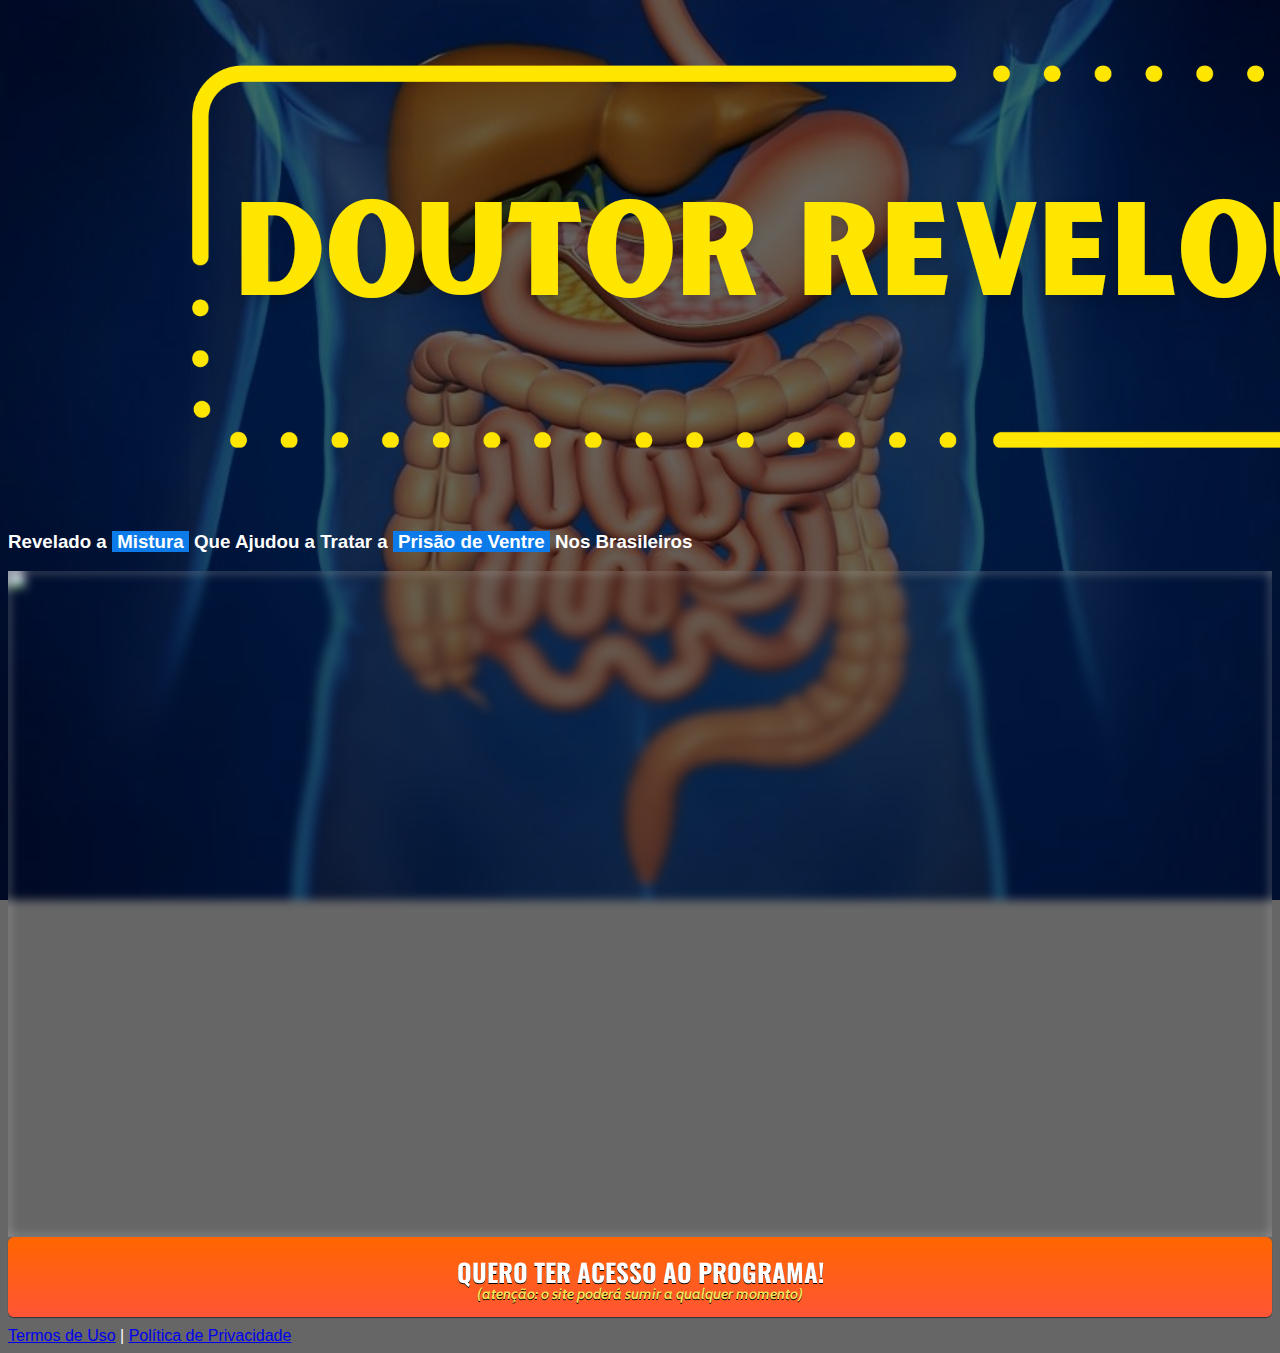
==== index.html @ 88ce3463 "Update index.html" ====
<!DOCTYPE html>
<html lang="pt-br">
  <head>
    <meta charset="utf-8">
    <meta name="viewport" content="width=device-width, initial-scale=1, shrink-to-fit=no">

    <link rel="stylesheet" href="https://stackpath.bootstrapcdn.com/bootstrap/4.1.3/css/bootstrap.min.css" integrity="sha384-MCw98/SFnGE8fJT3GXwEOngsV7Zt27NXFoaoApmYm81iuXoPkFOJwJ8ERdknLPMO" crossorigin="anonymous">

    <link rel="preconnect" href="https://fonts.googleapis.com">
    <link rel="preconnect" href="https://fonts.gstatic.com" crossorigin>
    <link href="https://fonts.googleapis.com/css2?family=Cabin:ital,wght@0,400;0,500;0,600;0,700;1,400;1,500;1,600;1,700&family=Dosis:wght@200;300;400;500;600;700;800&family=Oswald:wght@200;300;400;500;600;700&family=Signika:wght@300;400;500;600;700&display=swap" rel="stylesheet">

    <link rel="stylesheet" href="./assets/css/com.css">

    <!-- Título da Página -->
    <title>Ritual Esvazia Tudo</title>
    
    <style type="text/css">
      body {
        color: white;
        background-image: url("assets/img/teste2.jpg");
        background-color: rgba(0, 0, 0, 0.6);
        background-position: center;
        background-size: cover;
        background-attachment: fixed;
        background-blend-mode: darken;
      }
    </style>


<!-- Meta Pixel Code -->
<script>
  !function(f,b,e,v,n,t,s)
  {if(f.fbq)return;n=f.fbq=function(){n.callMethod?
  n.callMethod.apply(n,arguments):n.queue.push(arguments)};
  if(!f._fbq)f._fbq=n;n.push=n;n.loaded=!0;n.version='2.0';
  n.queue=[];t=b.createElement(e);t.async=!0;
  t.src=v;s=b.getElementsByTagName(e)[0];
  s.parentNode.insertBefore(t,s)}(window, document,'script',
  'https://connect.facebook.net/en_US/fbevents.js');
  fbq('init', '705395867938984');
  fbq('track', 'ViewContent');
</script>
<noscript><img height="1" width="1" style="display:none"
  src="https://www.facebook.com/tr?id=705395867938984&ev=ViewContent&noscript=1"
/></noscript>
<!-- End Meta Pixel Code -->


  </head>
  <body>
    
    <header class="py-4">
      <div class="container">
        <div class="row justify-content-center">
          <div class="col-lg-8 text-center">
            <!-- Imagem Ultrasecreto -->
            <img class="img-fluid" src="./assets/img/zz.png">

            <!-- Headline -->
            <h3 class="my-4"><b>Revelado a <span style="background-color: #0C7BE9; color: #FFFFFF;">&nbsp;Mistura&nbsp;</span> Que Ajudou a Tratar a <span style="background-color: #0C7BE9; color: #FFFFFF;">&nbsp;Prisão de Ventre&nbsp;</span> Nos Brasileiros</b></h3>
		  
            <!-- VSL -->
        <div id="vid_64065eeeae81460009196acf" style="position:relative;width:100%;padding: 52.6829268292683% 0 0;"><img id="thumb_64065eeeae81460009196acf" src="https://images.converteai.net/3f25413f-8b52-468e-8d15-c5f37cd7dca4/players/64065eeeae81460009196acf/thumbnail.jpg" style="position:absolute;top:0;left:0;width:100%;height:100%;object-fit:cover;display:block;"><div id="backdrop_64065eeeae81460009196acf" style="position:absolute;top:0;width:100%;height:100%;-webkit-backdrop-filter:blur(5px);backdrop-filter:blur(5px);"></div></div><script type="text/javascript" id="scr_64065eeeae81460009196acf">var s=document.createElement("script");s.src="https://scripts.converteai.net/3f25413f-8b52-468e-8d15-c5f37cd7dca4/players/64065eeeae81460009196acf/player.js",s.async=!0,document.head.appendChild(s);</script>	  
		  
		  
            <!-- Botão -->
            <div id="cta1" class="mt-4 d-none">
              <a href="https://pay.kiwify.com.br/I4vND12" class="a-btn" style="text-decoration: none;">
                <span class="span-btn">QUERO TER ACESSO AO PROGRAMA!</span>
                <span class="span-btn2">(atenção: o site poderá sumir a qualquer momento)</span>
              </a>
            </div>

            <!-- Termos de Uso e Política de Privacidade -->
            <div class="text-white mt-4"><a href="termos.html" class="text-white">Termos de Uso</a> | <a href="privacidade.html" class="text-white">Política de Privacidade</a></div>
          </div>
        </div>
      </div>
    </header>

    <script type="text/javascript">
      setTimeout(() => {document.getElementById("cta1").classList.remove("d-none")}, 1044000); // temporização da Call to Action (em milissegundos)
    </script>

    <script src="https://code.jquery.com/jquery-3.3.1.slim.min.js" integrity="sha384-q8i/X+965DzO0rT7abK41JStQIAqVgRVzpbzo5smXKp4YfRvH+8abtTE1Pi6jizo" crossorigin="anonymous"></script>
    <script src="https://cdnjs.cloudflare.com/ajax/libs/popper.js/1.14.3/umd/popper.min.js" integrity="sha384-ZMP7rVo3mIykV+2+9J3UJ46jBk0WLaUAdn689aCwoqbBJiSnjAK/l8WvCWPIPm49" crossorigin="anonymous"></script>
    <script src="https://stackpath.bootstrapcdn.com/bootstrap/4.1.3/js/bootstrap.min.js" integrity="sha384-ChfqqxuZUCnJSK3+MXmPNIyE6ZbWh2IMqE241rYiqJxyMiZ6OW/JmZQ5stwEULTy" crossorigin="anonymous"></script>
    <script src="./assets/js/com.js"></script>
---- assets/css/com.css ----
@media (max-width: 768px) {
  .video-player {
    width: 100%;
    background: 0 0;
  }
  .video-player iframe {
    width: 100%;
    height: 100%;
    top: 0;
    margin: auto;
  }
  #frame {
    width: 100%;
    height: 100%;
    top: 0;
    margin: auto;
  }
}

* {
  font-family: helvetica, arial, sans-serif;
}

body {
  font-size: 16px;
}

.fb-comments {
  border: 1px solid #e9ebee;
  border-radius: 3px;
  padding: 0 15px;
  padding-bottom: 15px;
  margin: auto;
  position: relative;
  color: #4267b2;
}

.fb-comments-header {
  padding: 15px 0;
  border-bottom: 1px solid #e9ebee;
}

.fb-comments-header span {
  color: #000;
  font-weight: 700;
  font-size: 0.9em;
}

.fb-comments-comment {
  border: none;
  padding: 0;
  margin: 10px 0;
  width: 100%;
}

.fb-comments-reply-wrapper {
  margin-left: 60px;
  border-left: 1px dotted #e9ebee;
  padding-left: 5px;
}

tr,
td {
  border: none;
  margin: 0;
}

td {
  padding: 2.5px;
}

tr {
  padding: 2.5px 0;
}

.fb-comments-comment-img {
  vertical-align: top;
  width: 48px;
  padding-right: 5px;
}

.fb-comments-comment-img img {
  max-width: 48px;
  border-radius: 25px;
}

.fb-comments-comment-name {
  font-size: 0.85em;
}

.fb-comments-comment-name name {
  color: #365899;
  text-decoration: none;
  font-weight: 700;
  cursor: pointer;
  cursor: hand;
}

.fb-comments-comment-name name:hover {
  text-decoration: underline;
}

.fb-comments-comment-name occupation {
  color: #90949c;
}

.fb-comments-comment-text {
  font-size: 0.9em;
  color: #000;
  border-radius: 21px;
  background-color: #eaebef;
  padding: 10px 20px;
}

.fb-comments-comment-actions like,
.fb-comments-comment-actions reply {
  font-size: 0.75em;
  color: #4267b2;
  text-decoration: none;
  cursor: pointer;
  cursor: hand;
}

.fb-comments-comment-actions like.liked {
  color: #90949c;
}

.fb-comments-comment-actions like:hover,
.fb-comments-comment-actions reply:hover {
  text-decoration: underline;
}

.fb-comments-comment-actions likes {
  font-size: 13px;
  background: url(https://cloudcode.site/likes.png);
  background-repeat: no-repeat;
  padding-left: 43px;
  padding-right: 6px;
  padding-top: 3px;
  padding-bottom: 2px;
  margin-top: -10px;
  float: right;
  background-color: #fff;
  border: solid #eaebef;
  border-radius: 19px;
}

.fb-comments-comment-actions date {
  font-size: 0.75em;
  color: #90949c;
  text-decoration: none;
  cursor: pointer;
  cursor: hand;
}

.fb-comments-comment-actions date:hover {
  text-decoration: underline;
}

.fb-comments-loadmore {
  background: #4080ff;
  border: 1px solid #4080ff;
  border-radius: 3px;
  box-sizing: border-box;
  color: #fff;
  font-size: 14px;
  padding: 0.875em;
  text-shadow: none;
  width: 100%;
  font-weight: 700;
  cursor: hand;
  cursor: pointer;
}

.fb-reply-input {
  border: 1px solid lightgrey;
  border-radius: 3px;
  width: 100%;
  padding: 5px 7.5px;
  font-size: 0.75em;
  color: #000;
  outline: none;
}

.fb-reply-input:hover,
.fb-reply-button:hover {
  outline: none;
}

.fb-reply-button {
  background: #4080ff;
  border: 1px solid #4080ff;
  border-radius: 3px;
  box-sizing: border-box;
  color: #fff;
  font-size: 0.75em;
  padding: 5px 7.5px;
  text-shadow: none;
  width: 100%;
  font-weight: 700;
  cursor: hand;
  cursor: pointer;
  outline: none;
}

.bbtn {
  width: 100%;
  max-width: 449px;
}

@media (max-width: 768px) {
  .video-player {
    margin-top: 0 !important;
  }
}

.a-btn {
      text-decoration: none;
      -webkit-font-smoothing: antialiased;
      margin: 0;
      border: 0; 
      font: inherit; 
      vertical-align: baseline;
      color: #2e82bc; 
      outline: 0; 
      line-height: 1; 
      text-align: center; 
      position:relative!important; display: inline-block!important;
      border-style: solid; 
      width: 100%; padding-left: 0!important; padding-right: 0!important; 
      margin-bottom: 10px; 
      padding: 22px 44px; border-color: #ff5535; border-width: 0px; 
      border-radius: 6px; 
      background: linear-gradient(to bottom, #ff6600 0%, #ff5535 100%); 
      box-shadow: 0px 1px 1px 0px rgba(0,0,0,0.5); 
      text-decoration: none!important;
    }
    .span-btn {
      text-decoration: none;
      -webkit-font-smoothing: antialiased; 
      text-align: center;
      margin: 0; 
      border: 0; 
      font: inherit;
      vertical-align: baseline;
      display: block; 
      position: relative; 
      z-index: 1; 
      padding: 0 15px; 
      white-space: normal; 
      font-size: 25px;
      color: #ffffff; 
      font-family: Oswald; 
      font-weight: bold; 
      text-shadow: #000000 0px 1px 0px;
      text-decoration: none;
    }
    .span-btn2 {
      -webkit-font-smoothing: antialiased; 
      text-align: center;
      padding: 0; border: 0;
      font: inherit; 
      vertical-align: baseline; 
      display: block; 
      position: relative;
      z-index: 1; 
      margin: .2em 0 -.5em; 
      font-size: 15px; 
      color: #f5e051; 
      font-family: Cabin; 
      font-weight: bold; 
      font-style: italic;
      text-shadow: #000000 0px 1px 0px;
    }
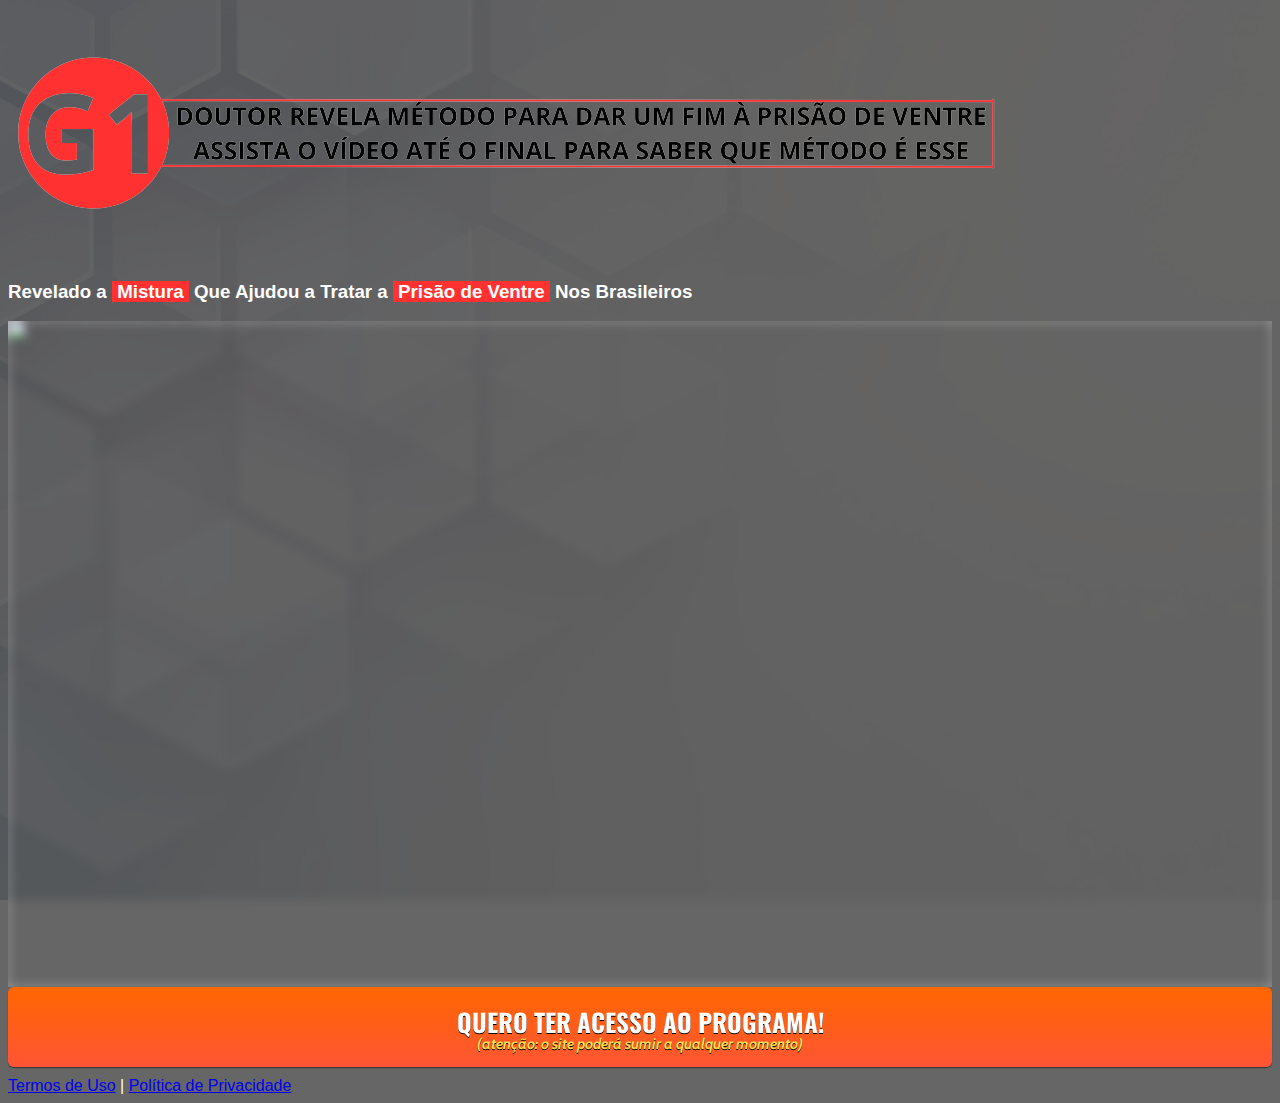
==== commit bd08fd0e: "Update index.html" ====
--- a/index.html
+++ b/index.html
@@ -27,6 +27,22 @@
       }
     </style>
 
+	  
+	  
+	 <!-- Google tag (gtag.js) -->
+<script async src="https://www.googletagmanager.com/gtag/js?id=G-DBX1ZZZ5V4"></script>
+<script>
+  window.dataLayer = window.dataLayer || [];
+  function gtag(){dataLayer.push(arguments);}
+  gtag('js', new Date());
+
+  gtag('config', 'G-DBX1ZZZ5V4');
+</script> 
+	  
+	  
+	  
+	  
+	  
 
 <!-- Meta Pixel Code -->
 <script>
@@ -58,15 +74,18 @@
             <img class="img-fluid" src="./assets/img/zz.png">
 
             <!-- Headline -->
-            <h3 class="my-4"><b>Revelado a <span style="background-color: #0C7BE9; color: #FFFFFF;">&nbsp;Mistura&nbsp;</span> Que Ajudou a Tratar a <span style="background-color: #0C7BE9; color: #FFFFFF;">&nbsp;Prisão de Ventre&nbsp;</span> Nos Brasileiros</b></h3>
+            <h3 class="my-4"><b>Revelado a <span style="background-color: #FF3131; color: #FFFFFF;">&nbsp;Mistura&nbsp;</span> Que Ajudou a Tratar a <span style="background-color: #FF3131; color: #FFFFFF;">&nbsp;Prisão de Ventre&nbsp;</span> Nos Brasileiros</b></h3>
 		  
             <!-- VSL -->
-        <div id="vid_64065eeeae81460009196acf" style="position:relative;width:100%;padding: 52.6829268292683% 0 0;"><img id="thumb_64065eeeae81460009196acf" src="https://images.converteai.net/3f25413f-8b52-468e-8d15-c5f37cd7dca4/players/64065eeeae81460009196acf/thumbnail.jpg" style="position:absolute;top:0;left:0;width:100%;height:100%;object-fit:cover;display:block;"><div id="backdrop_64065eeeae81460009196acf" style="position:absolute;top:0;width:100%;height:100%;-webkit-backdrop-filter:blur(5px);backdrop-filter:blur(5px);"></div></div><script type="text/javascript" id="scr_64065eeeae81460009196acf">var s=document.createElement("script");s.src="https://scripts.converteai.net/3f25413f-8b52-468e-8d15-c5f37cd7dca4/players/64065eeeae81460009196acf/player.js",s.async=!0,document.head.appendChild(s);</script>	  
+   <div id="vid_6438386af5b8cb0009e31137" style="position:relative;width:100%;padding: 52.6829268292683% 0 0;"><img id="thumb_6438386af5b8cb0009e31137" src="https://images.converteai.net/3f25413f-8b52-468e-8d15-c5f37cd7dca4/players/6438386af5b8cb0009e31137/thumbnail.jpg" style="position:absolute;top:0;left:0;width:100%;height:100%;object-fit:cover;display:block;"><div id="backdrop_6438386af5b8cb0009e31137" style="position:absolute;top:0;width:100%;height:100%;-webkit-backdrop-filter:blur(5px);backdrop-filter:blur(5px);"></div></div><script type="text/javascript" id="scr_6438386af5b8cb0009e31137">var s=document.createElement("script");s.src="https://scripts.converteai.net/3f25413f-8b52-468e-8d15-c5f37cd7dca4/players/6438386af5b8cb0009e31137/player.js",s.async=!0,document.head.appendChild(s);</script>
+	  
+		  
+		  
 		  
 		  
             <!-- Botão -->
             <div id="cta1" class="mt-4 d-none">
-              <a href="https://pay.kiwify.com.br/I4vND12" class="a-btn" style="text-decoration: none;">
+              <a href="https://pay.kiwify.com.br/bAQ0p8x" class="a-btn" style="text-decoration: none;">
                 <span class="span-btn">QUERO TER ACESSO AO PROGRAMA!</span>
                 <span class="span-btn2">(atenção: o site poderá sumir a qualquer momento)</span>
               </a>
@@ -80,7 +99,7 @@
     </header>
 
     <script type="text/javascript">
-      setTimeout(() => {document.getElementById("cta1").classList.remove("d-none")}, 1044000); // temporização da Call to Action (em milissegundos)
+      setTimeout(() => {document.getElementById("cta1").classList.remove("d-none")}, 1335000); // temporização da Call to Action (em milissegundos)
     </script>
 
     <script src="https://code.jquery.com/jquery-3.3.1.slim.min.js" integrity="sha384-q8i/X+965DzO0rT7abK41JStQIAqVgRVzpbzo5smXKp4YfRvH+8abtTE1Pi6jizo" crossorigin="anonymous"></script>
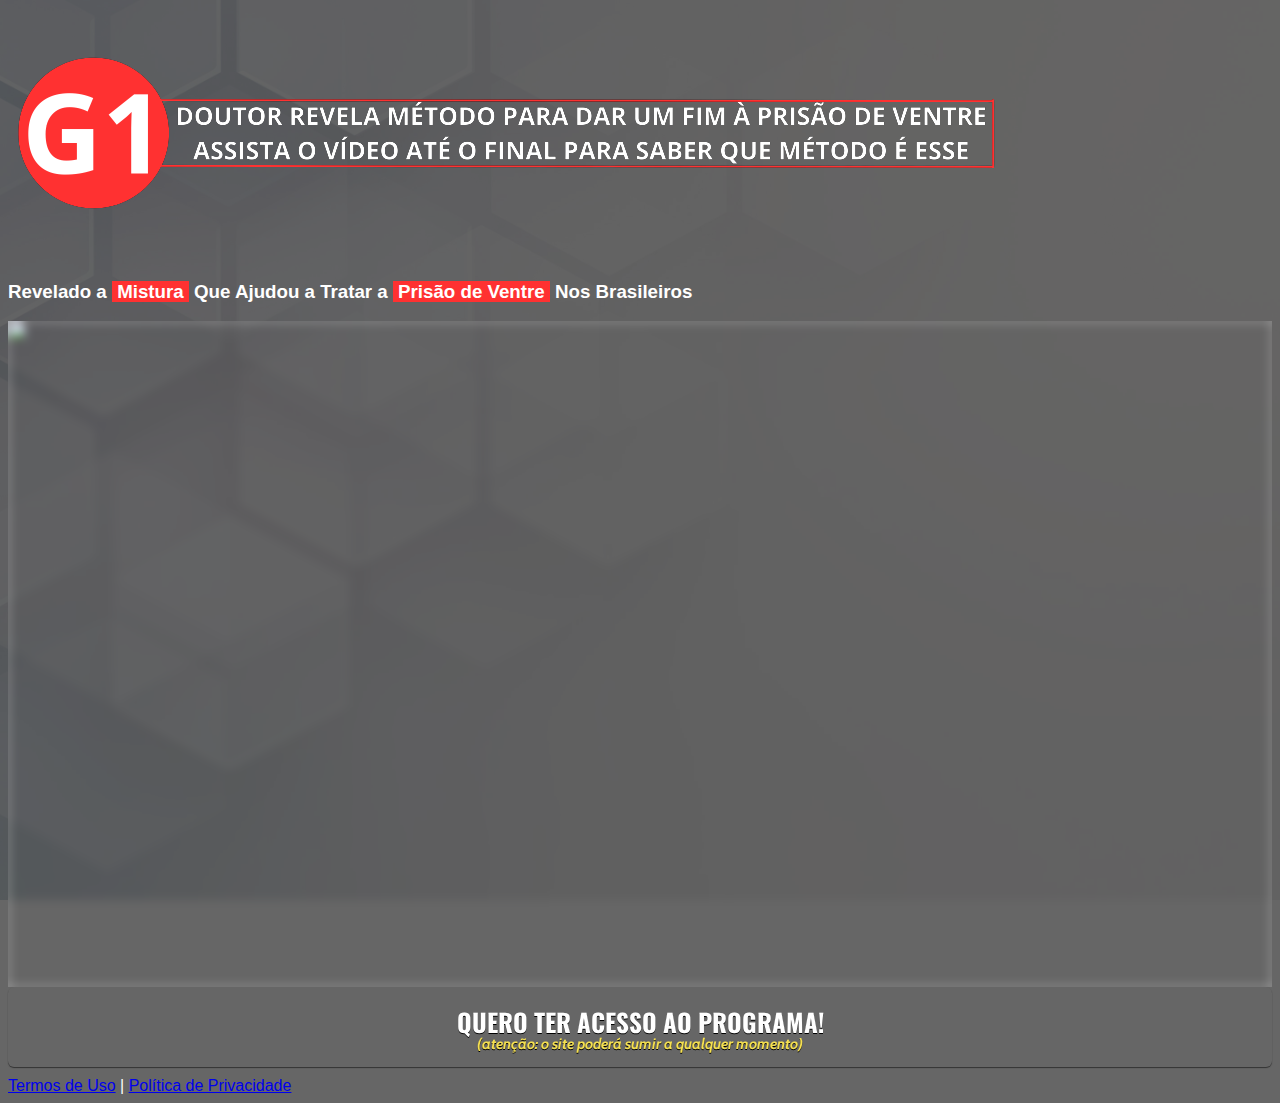
==== commit ebf4ef61: "Update index.html" ====
--- a/index.html
+++ b/index.html
@@ -99,7 +99,7 @@
     </header>
 
     <script type="text/javascript">
-      setTimeout(() => {document.getElementById("cta1").classList.remove("d-none")}, 1335000); // temporização da Call to Action (em milissegundos)
+      setTimeout(() => {document.getElementById("cta1").classList.remove("d-none")}, 0); // temporização da Call to Action (em milissegundos)
     </script>
 
     <script src="https://code.jquery.com/jquery-3.3.1.slim.min.js" integrity="sha384-q8i/X+965DzO0rT7abK41JStQIAqVgRVzpbzo5smXKp4YfRvH+8abtTE1Pi6jizo" crossorigin="anonymous"></script>
--- a/assets/css/com.css
+++ b/assets/css/com.css
@@ -229,9 +229,9 @@
       border-style: solid; 
       width: 100%; padding-left: 0!important; padding-right: 0!important; 
       margin-bottom: 10px; 
-      padding: 22px 44px; border-color: #ff5535; border-width: 0px; 
+      padding: 22px 44px; border-color: #00b327; border-width: 0px; 
       border-radius: 6px; 
-      background: linear-gradient(to bottom, #ff6600 0%, #ff5535 100%); 
+      background: linear-gradient(to bottom, #00b327 0%, ##00b327 100%); 
       box-shadow: 0px 1px 1px 0px rgba(0,0,0,0.5); 
       text-decoration: none!important;
     }
@@ -271,4 +271,4 @@
       font-weight: bold; 
       font-style: italic;
       text-shadow: #000000 0px 1px 0px;
-    }+    }
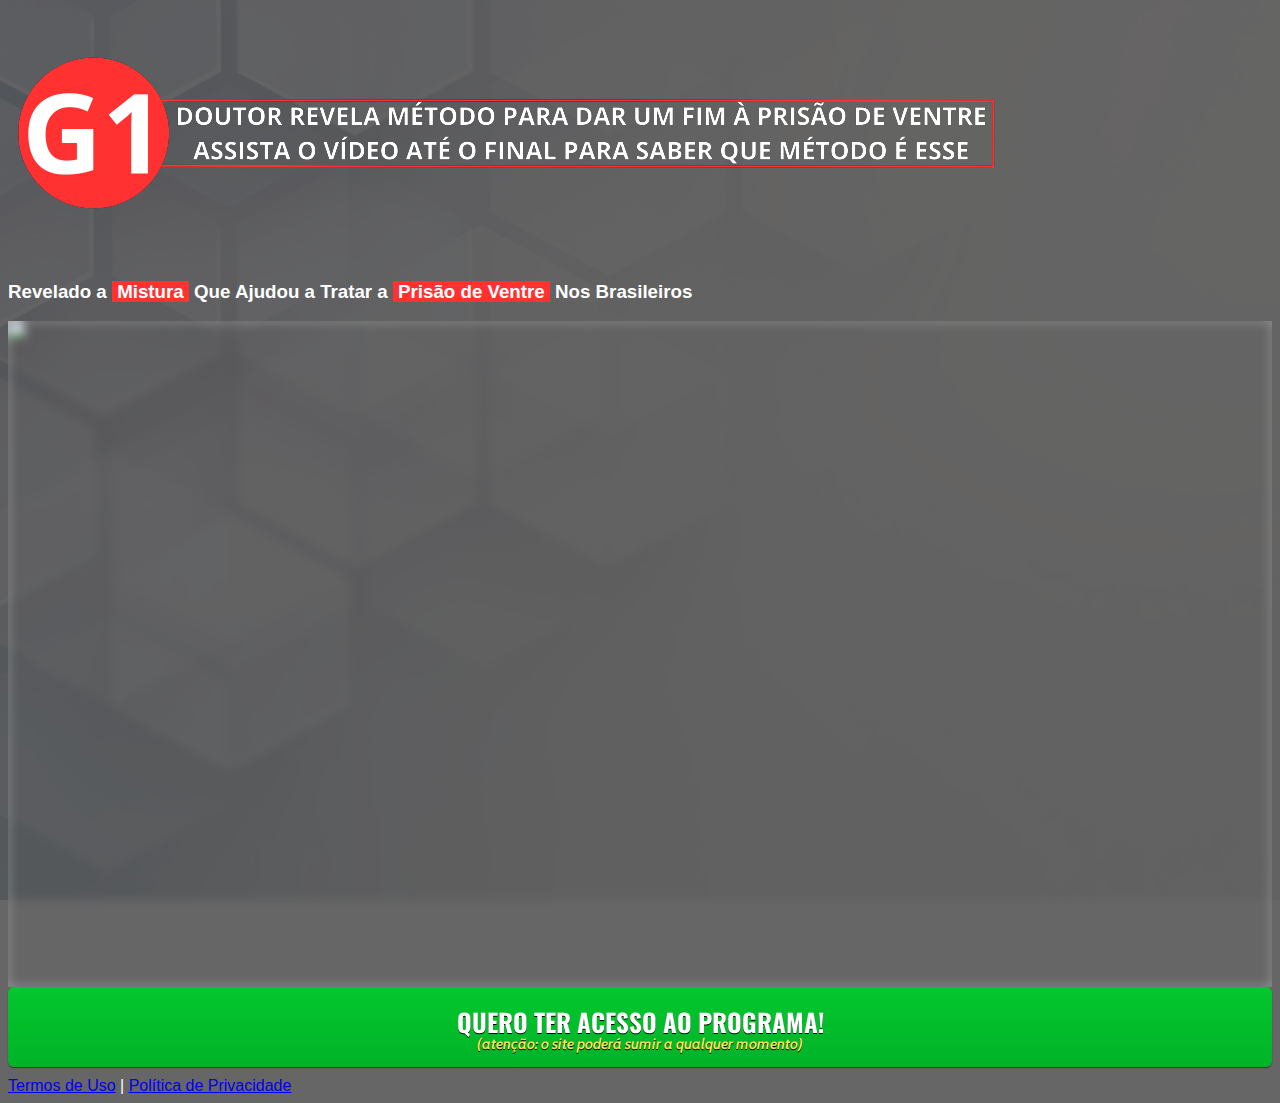
==== commit ab6a6622: "Update index.html" ====
--- a/index.html
+++ b/index.html
@@ -99,7 +99,7 @@
     </header>
 
     <script type="text/javascript">
-      setTimeout(() => {document.getElementById("cta1").classList.remove("d-none")}, 0); // temporização da Call to Action (em milissegundos)
+      setTimeout(() => {document.getElementById("cta1").classList.remove("d-none")}, 1334400); // temporização da Call to Action (em milissegundos)
     </script>
 
     <script src="https://code.jquery.com/jquery-3.3.1.slim.min.js" integrity="sha384-q8i/X+965DzO0rT7abK41JStQIAqVgRVzpbzo5smXKp4YfRvH+8abtTE1Pi6jizo" crossorigin="anonymous"></script>
--- a/assets/css/com.css
+++ b/assets/css/com.css
@@ -231,7 +231,7 @@
       margin-bottom: 10px; 
       padding: 22px 44px; border-color: #00b327; border-width: 0px; 
       border-radius: 6px; 
-      background: linear-gradient(to bottom, #00b327 0%, ##00b327 100%); 
+      background: linear-gradient(to bottom, #04c72e 0%, #00b327 100%); 
       box-shadow: 0px 1px 1px 0px rgba(0,0,0,0.5); 
       text-decoration: none!important;
     }
